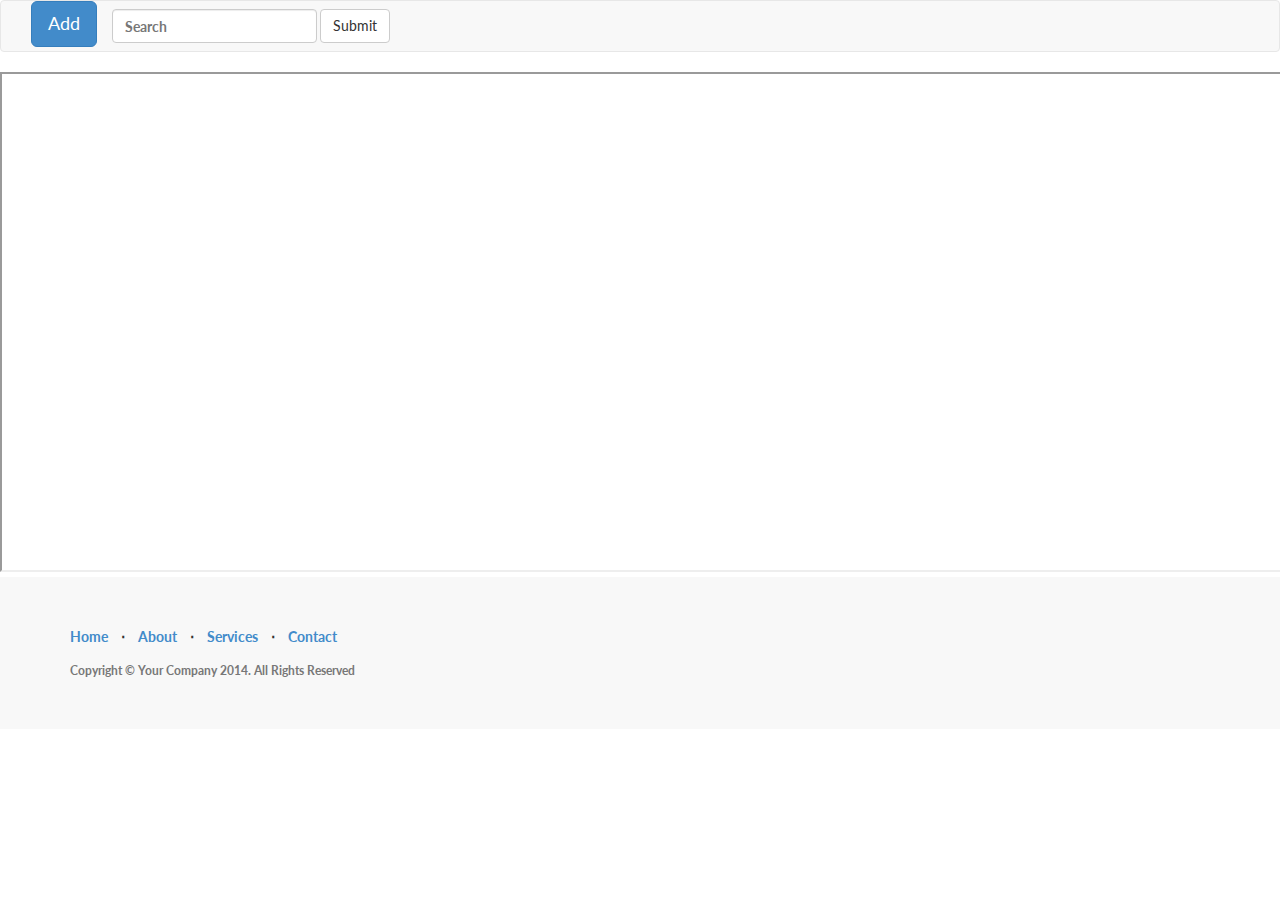
==== landing-page/report.html @ 1a94b0d7 ""form added"" ====
<!DOCTYPE html>
<html lang="en">

<head>

    <meta charset="utf-8">
    <meta http-equiv="X-UA-Compatible" content="IE=edge">
    <meta name="viewport" content="width=device-width, initial-scale=1">
    <meta name="description" content="">
    <meta name="author" content="">

    <title>Bharti Foundation - Training assessment</title>

    <!-- Bootstrap Core CSS -->
    <link href="css/bootstrap.min.css" rel="stylesheet">

    <!-- Custom CSS -->
    <link href="css/landing-page.css" rel="stylesheet">

    <!-- Custom Fonts -->
    <link href="font-awesome-4.1.0/css/font-awesome.min.css" rel="stylesheet" type="text/css">
    <link href="http://fonts.googleapis.com/css?family=Lato:300,400,700,300italic,400italic,700italic" rel="stylesheet" type="text/css">

    <!-- HTML5 Shim and Respond.js IE8 support of HTML5 elements and media queries -->
    <!-- WARNING: Respond.js doesn't work if you view the page via file:// -->
    <!--[if lt IE 9]>
        <script src="https://oss.maxcdn.com/libs/html5shiv/3.7.0/html5shiv.js"></script>
        <script src="https://oss.maxcdn.com/libs/respond.js/1.4.2/respond.min.js"></script>
    <![endif]-->
<script>
$(function ()  
{ $("#add").modal();  
});  
</script>
</head>

<body>

    <!-- Navigation -->
  
           
            <!-- Collect the nav links, forms, and other content for toggling -->
           <nav class="navbar navbar-default" role="navigation">
  <div class="container-fluid">
    <!-- Brand and toggle get grouped for better mobile display -->
    <div class="navbar-header">
      <button type="button" class="navbar-toggle" data-toggle="collapse" data-target="#bs-example-navbar-collapse-1">
        <span class="sr-only">Toggle navigation</span>
        <span class="icon-bar"></span>
        <span class="icon-bar"></span>
        <span class="icon-bar"></span>
      </button>
     
    </div>

    <!-- Collect the nav links, forms, and other content for toggling -->
    <div class="collapse navbar-collapse" id="bs-example-navbar-collapse-1">
      <ul class="nav navbar-nav">
      
	<!-- Button trigger modal -->
<button class="btn btn-primary btn-lg" data-toggle="modal" data-target="#myModal">
 Add
</button>

<!-- Modal -->
<div class="modal fade" id="myModal" tabindex="-1" role="dialog" aria-labelledby="myModalLabel" aria-hidden="true">
  <div class="modal-dialog">
    <div class="modal-content">
      <div class="modal-header">
        <button type="button" class="close" data-dismiss="modal"><span aria-hidden="true">&times;</span><span class="sr-only">Close</span></button>
        <h4 class="modal-title" id="myModalLabel">Modal title</h4>
      </div>
      <div class="modal-body">
        ...
      </div>
      <div class="modal-footer">
        <button type="button" class="btn btn-default" data-dismiss="modal">Close</button>
        <button type="button" class="btn btn-primary">Save changes</button>
      </div>
    </div>
  </div>
</div>
        
          
      </ul>
      <form class="navbar-form navbar-left" role="search" name="search">
        <div class="form-group">
          <input type="text" class="form-control" placeholder="Search">
        </div>
        <button type="submit" class="btn btn-default">Submit</button>
      </form>
      
    </div><!-- /.navbar-collapse -->
  </div><!-- /.container-fluid -->
</nav>
            <!-- /.navbar-collapse -->
        </div>
        <!-- /.container -->
    </nav>

    <!-- Header -->
    <!-- Page Content -->
 <iframe src="https://cloud.saplumira.com/open?key=53ACE62C2DC9259BE10000000A4E4243&type=HANALYTIC" width="1400" height="500"></iframe>

   
    <!-- Footer -->
    <footer>
        <div class="container">
            <div class="row">
                <div class="col-lg-4">
                    <ul class="list-inline">
                        <li>
                            <a href="#home">Home</a>
                        </li>
                        <li class="footer-menu-divider">&sdot;</li>
                        <li>
                            <a href="#about">About</a>
                        </li>
                        <li class="footer-menu-divider">&sdot;</li>
                        <li>
                            <a href="#services">Services</a>
                        </li>
                        <li class="footer-menu-divider">&sdot;</li>
                        <li>
                            <a href="#contact">Contact</a>
                        </li>
                    </ul>
                    <p class="copyright text-muted small">Copyright &copy; Your Company 2014. All Rights Reserved</p>
                </div>
            </div>
        </div>
    </footer>

    <!-- jQuery Version 1.11.0 -->
    <script src="js/jquery-1.11.0.js"></script>

    <!-- Bootstrap Core JavaScript -->
    <script src="js/bootstrap.min.js"></script>
<script src="js/bootstrap-tooltip.js"></script>
<script src="js/bootstrap-popover.js"></script>

</body>

</html>
---- landing-page/css/landing-page.css ----
/*!
 * Start Bootstrap - Landing Page Bootstrap Theme (http://startbootstrap.com)
 * Code licensed under the Apache License v2.0.
 * For details, see http://www.apache.org/licenses/LICENSE-2.0.
 */

body,
html {
    width: 100%;
    height: 100%;
}

body,
h1,
h2,
h3,
h4,
h5,
h6 {
    font-family: "Lato","Helvetica Neue",Helvetica,Arial,sans-serif;
    font-weight: 700;
}

.lead {
    font-size: 18px;
    font-weight: 400;
}

.intro-header {
    padding-top: 50px; /* If you're making other pages, make sure there is 50px of padding to make sure the navbar doesn't overlap content! */
    padding-bottom: 50px;
    text-align: center;
    color: #f8f8f8;
    background: url(../img/intro-bg.jpg) no-repeat center center;
    background-size: cover;
}

.intro-message {
    position: relative;
    padding-top: 20%;
    padding-bottom: 20%;
}

.intro-message > h1 {
    margin: 0;
    text-shadow: 2px 2px 3px rgba(0,0,0,0.6);
    font-size: 5em;
}

.intro-divider {
    width: 400px;
    border-top: 1px solid #f8f8f8;
    border-bottom: 1px solid rgba(0,0,0,0.2);
}

.intro-message > h3 {
    text-shadow: 2px 2px 3px rgba(0,0,0,0.6);
}

@media(max-width:767px) {
    .intro-message {
        padding-bottom: 15%;
    }

    .intro-message > h1 {
        font-size: 3em;
    }

    ul.intro-social-buttons > li {
        display: block;
        margin-bottom: 20px;
        padding: 0;
    }

    ul.intro-social-buttons > li:last-child {
        margin-bottom: 0;
    }

    .intro-divider {
        width: 100%;
    }
}

.network-name {
    text-transform: uppercase;
    font-size: 14px;
    font-weight: 400;
    letter-spacing: 2px;
}

.content-section-a {
    padding: 50px 0;
    background-color: #f8f8f8;
}

.content-section-b {
    padding: 50px 0;
    border-top: 1px solid #e7e7e7;
    border-bottom: 1px solid #e7e7e7;
}

.section-heading {
    margin-bottom: 30px;
}

.section-heading-spacer {
    float: left;
    width: 200px;
    border-top: 3px solid #e7e7e7;
}

.banner {
    padding: 100px 0;
    color: #f8f8f8;
    background: url(../img/banner-bg.jpg) no-repeat center center;
    background-size: cover;
}

.banner h2 {
    margin: 0;
    text-shadow: 2px 2px 3px rgba(0,0,0,0.6);
    font-size: 3em;
}

.banner ul {
    margin-bottom: 0;
}

.banner-social-buttons {
    float: right;
    margin-top: 0;
}

@media(max-width:1199px) {
    ul.banner-social-buttons {
        float: left;
        margin-top: 15px;
    }
}

@media(max-width:767px) {
    .banner h2 {
        margin: 0;
        text-shadow: 2px 2px 3px rgba(0,0,0,0.6);
        font-size: 3em;
    }

    ul.banner-social-buttons > li {
        display: block;
        margin-bottom: 20px;
        padding: 0;
    }

    ul.banner-social-buttons > li:last-child {
        margin-bottom: 0;
    }
}

footer {
    padding: 50px 0;
    background-color: #f8f8f8;
}

p.copyright {
    margin: 15px 0 0;
}
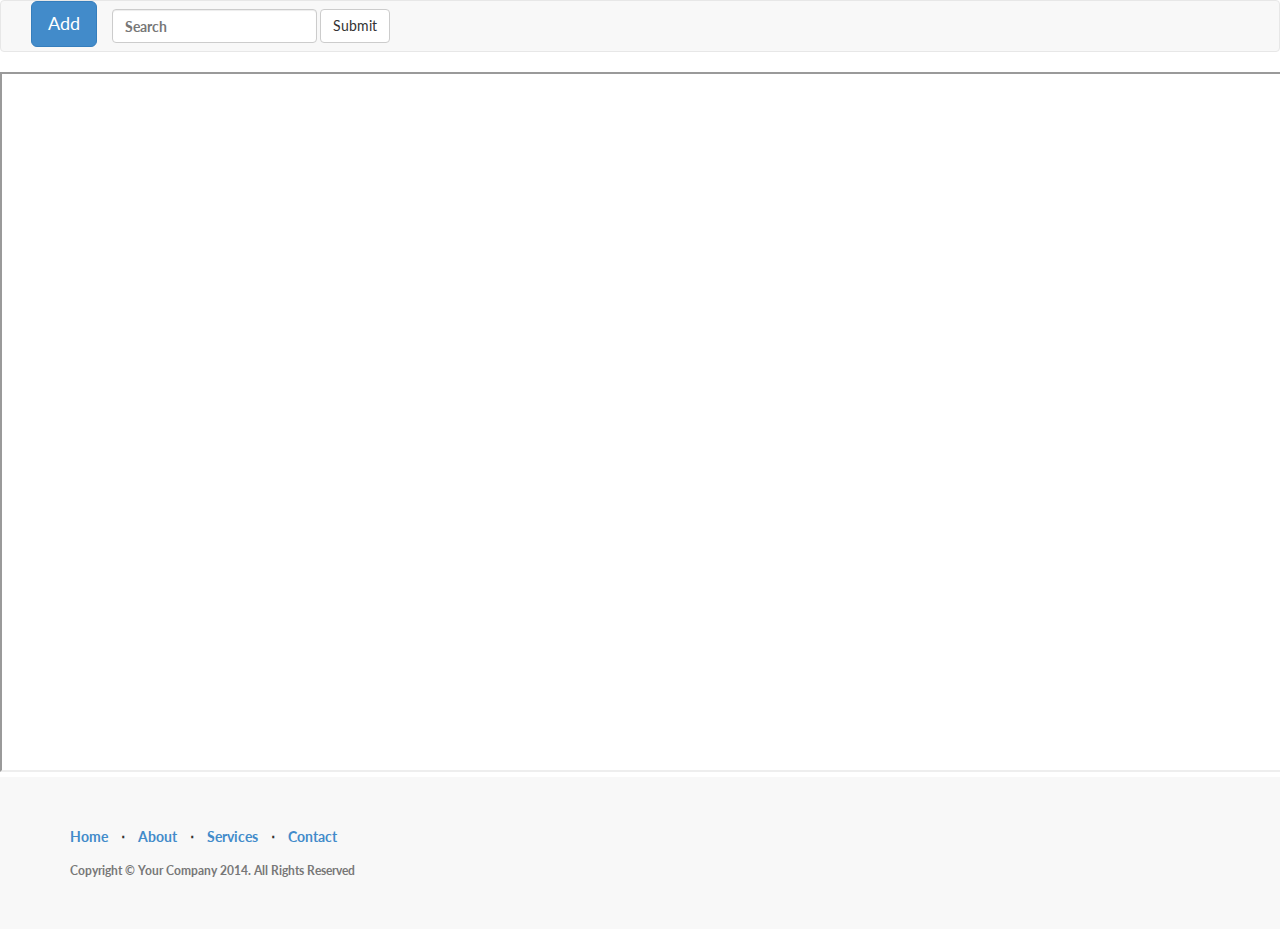
==== commit a302e633: ""form added"" ====
--- a/landing-page/report.html
+++ b/landing-page/report.html
@@ -100,7 +100,7 @@
 
     <!-- Header -->
     <!-- Page Content -->
- <iframe src="https://cloud.saplumira.com/open?key=53ACE62C2DC9259BE10000000A4E4243&type=HANALYTIC" width="1400" height="500"></iframe>
+ <iframe src="https://cloud.saplumira.com/open?key=53D395C6ED6A787CE10000000A4E4243&type=HANALYTIC" width="1400" height="700"></iframe>
 
    
     <!-- Footer -->
